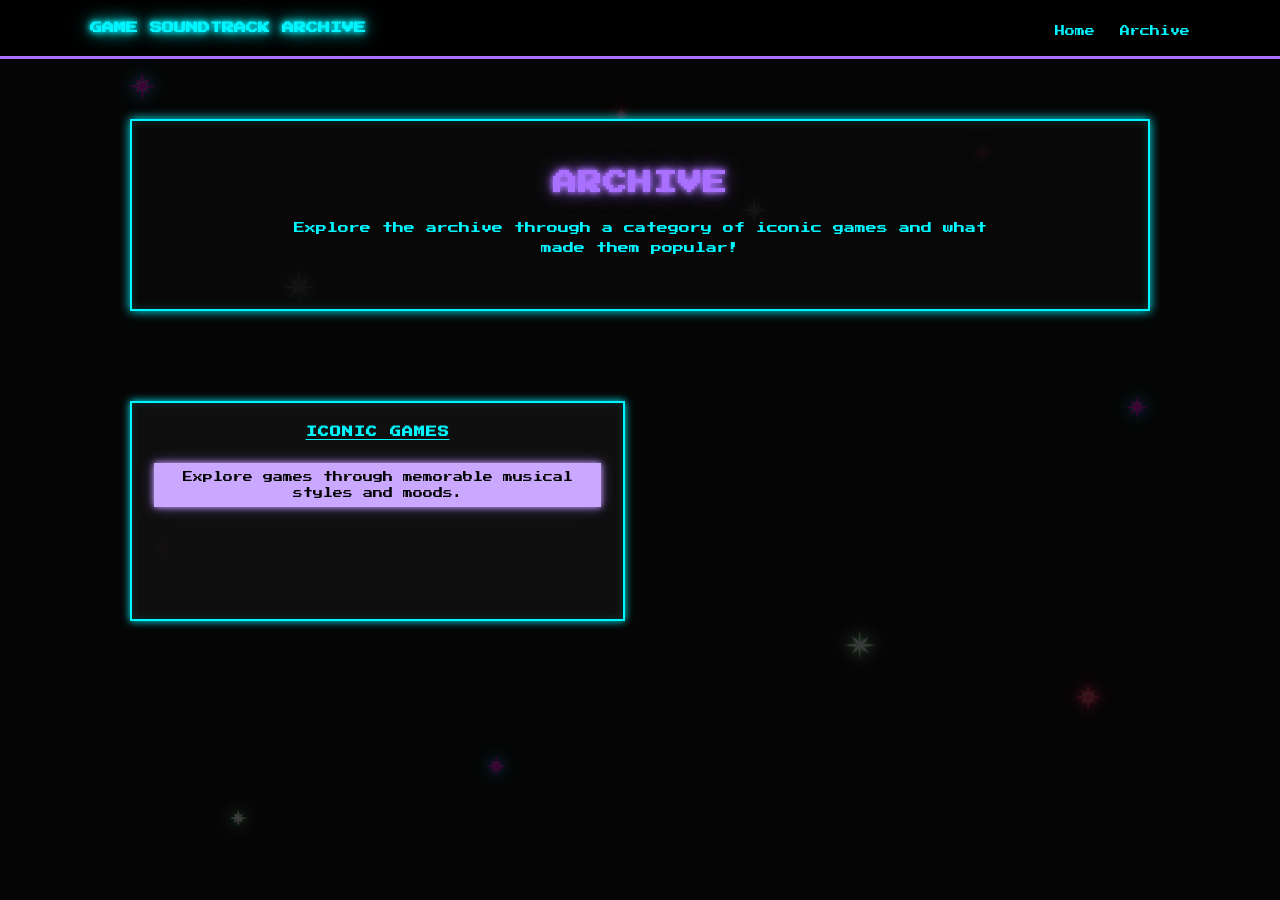
==== b-archive-page/archive.html @ abcafc5b "." ====
<!DOCTYPE html>
<html lang="en">
<head>
  <meta charset="UTF-8">
  <meta name="viewport" content="width=device-width, initial-scale=1.0">
  <title>Archive | Game Soundtrack Archive</title>
  <link rel="stylesheet" href="archive.css">
  <link href="https://fonts.googleapis.com/css2?family=Press+Start+2P&display=swap" rel="stylesheet">
</head>
<body>

  <div class="sparkles">
    <span class="sparkle sparkle-1"><i></i><b></b></span>
    <span class="sparkle sparkle-2"><i></i><b></b></span>
    <span class="sparkle sparkle-3"><i></i><b></b></span>
    <span class="sparkle sparkle-4"><i></i><b></b></span>
    <span class="sparkle sparkle-5"><i></i><b></b></span>
    <span class="sparkle sparkle-6"><i></i><b></b></span>
    <span class="sparkle sparkle-7"><i></i><b></b></span>
    <span class="sparkle sparkle-8"><i></i><b></b></span>
    <span class="sparkle sparkle-9"><i></i><b></b></span>
    <span class="sparkle sparkle-10"><i></i><b></b></span>
    <span class="sparkle sparkle-11"><i></i><b></b></span>
    <span class="sparkle sparkle-12"><i></i><b></b></span>
  </div>

  <header>
    <nav class="nav">
      <h1 class="logo">GAME SOUNDTRACK ARCHIVE</h1>
      <ul class="nav-links">
        <li><a href="../index.html">Home</a></li>
        <li><a href="./archive.html">Archive</a></li>
      </ul>
    </nav>
  </header>

  <main>
    <section class="hero">
      <h2 class="section-title">ARCHIVE</h2>
      <p>
        Explore the archive through a category of iconic games and what made them popular!
      </p>
    </section>

    <section class="archive-category">
      <div class="archive-grid">
        <a href="../b-archive-page/iconic-games-page.html" class="card-link">
          <article class="card">
            <h3>ICONIC GAMES</h3>
            <p class="card-label">Explore games through memorable musical styles and moods.</p>
          </article>
        </a>
---- b-archive-page/archive.css ----
@import url('https://fonts.googleapis.com/css2?family=Press+Start+2P&display=swap');

/* -------------------- GLOBAL -------------------- */

* {
  box-sizing: border-box;
}

body {
  margin: 0;
  background: #050505;
  color: #00f5ff;
  font-family: 'Press Start 2P', cursive;
  overflow-x: hidden;
  position: relative;
}

img {
  max-width: 100%;
  display: block;
}

a {
  color: inherit;
}

/* -------------------- SPARKLES -------------------- */

.sparkles {
  position: fixed;
  inset: 0;
  pointer-events: none;
  z-index: -1;
}

.sparkle {
  position: absolute;
  width: 42px;
  height: 42px;
  opacity: 0.22;
  animation: sparkleTwinkle 3.2s ease-in-out infinite;
  background: radial-gradient(circle, currentColor 0%, rgba(255, 255, 255, 0.85) 10%, transparent 38%);
}

.sparkle::before,
.sparkle::after {
  content: "";
  position: absolute;
  top: 50%;
  left: 50%;
  transform: translate(-50%, -50%);
  border-radius: 999px;
}

.sparkle::before {
  width: 1.5px;
  height: 100%;
  background: linear-gradient(to bottom, transparent, currentColor 20%, currentColor 80%, transparent);
}

.sparkle::after {
  width: 100%;
  height: 1.5px;
  background: linear-gradient(to right, transparent, currentColor 20%, currentColor 80%, transparent);
}

.sparkle i,
.sparkle b {
  display: block;
  position: absolute;
  top: 50%;
  left: 50%;
  width: 1.5px;
  height: 80%;
  transform-origin: center;
  border-radius: 999px;
  background: linear-gradient(to bottom, transparent, currentColor 20%, currentColor 80%, transparent);
}

.sparkle i {
  transform: translate(-50%, -50%) rotate(45deg);
}

.sparkle b {
  transform: translate(-50%, -50%) rotate(-45deg);
}

/* sparkle colors */

.sparkle-1,
.sparkle-4,
.sparkle-7,
.sparkle-10 {
  color: #ff00d9;
  filter:
    drop-shadow(0 0 4px #4c40f1)
    drop-shadow(0 0 10px #00f5ff);
}

.sparkle-2,
.sparkle-5,
.sparkle-8,
.sparkle-11 {
  color: #ff2e63;
  filter:
    drop-shadow(0 0 4px #ff2e63)
    drop-shadow(0 0 10px #ff2e63);
}

.sparkle-3,
.sparkle-6,
.sparkle-9,
.sparkle-12 {
  color: #ffffff;
  filter:
    drop-shadow(0 0 4px #0cb73c)
    drop-shadow(0 0 10px #ffffff);
}

/* sparkle positions */

.sparkle-1  { top: 8%;  left: 10%; width: 28px; height: 28px; animation-delay: 0s; }
.sparkle-2  { top: 16%; left: 76%; width: 18px; height: 18px; animation-delay: 1.2s; }
.sparkle-3  { top: 30%; left: 22%; width: 34px; height: 34px; animation-delay: 0.7s; }
.sparkle-4  { top: 44%; left: 88%; width: 22px; height: 22px; animation-delay: 2s; }
.sparkle-5  { top: 60%; left: 12%; width: 16px; height: 16px; animation-delay: 1.6s; }
.sparkle-6  { top: 70%; left: 66%; width: 30px; height: 30px; animation-delay: 0.4s; }
.sparkle-7  { top: 84%; left: 38%; width: 20px; height: 20px; animation-delay: 2.4s; }
.sparkle-8  { top: 12%; left: 48%; width: 14px; height: 14px; animation-delay: 1s; }
.sparkle-9  { top: 22%; left: 58%; width: 24px; height: 24px; animation-delay: 2.8s; }
.sparkle-10 { top: 52%; left: 42%; width: 18px; height: 18px; animation-delay: 1.4s; }
.sparkle-11 { top: 76%; left: 84%; width: 26px; height: 26px; animation-delay: 0.9s; }
.sparkle-12 { top: 90%; left: 18%; width: 16px; height: 16px; animation-delay: 2.1s; }

@keyframes sparkleTwinkle {
  0% {
    opacity: 0.06;
    transform: scale(0.7);
  }
  25% {
    opacity: 0.3;
    transform: scale(0.92);
  }
  50% {
    opacity: 1;
    transform: scale(1.15);
  }
  75% {
    opacity: 0.35;
    transform: scale(0.95);
  }
  100% {
    opacity: 0.08;
    transform: scale(0.72);
  }
}

/* -------------------- TYPOGRAPHY -------------------- */

h2 {
  color: #a970ff;
}

.section-title {
  color: #a970ff;
  letter-spacing: 1px;
  text-shadow:
    0 0 8px #a970ff,
    0 0 16px #a970ff,
    0 0 32px #a970ff,
    0 0 64px #a970ff;
}

/* -------------------- HEADER / NAV -------------------- */

header {
  background: rgba(0, 0, 0, 0.9);
  border-bottom: 3px solid #a970ff;
  padding: 20px;
}

.nav {
  max-width: 1100px;
  margin: 0 auto;
  display: flex;
  justify-content: space-between;
  align-items: center;
  gap: 20px;
}

.logo {
  margin: 0;
  font-size: 12px;
  color: #00f5ff;
  text-shadow:
    0 0 5px #00f5ff,
    0 0 10px #00f5ff,
    0 0 20px #00f5ff;
}

.nav-links {
  list-style: none;
  display: flex;
  gap: 25px;
  margin: 0;
  padding: 0;
}

.nav-links a {
  text-decoration: none;
  color: #00f5ff;
  font-size: 10px;
  transition: 0.25s ease;
}

.nav-links a:hover {
  color: #b4ebe4;
  text-shadow:
    0 0 5px #b4ebe4,
    0 0 10px #b4ebe4,
    0 0 20px #b4ebe4;
}


/* -------------------- MAIN LAYOUT -------------------- */

main {
  max-width: 1100px;
  margin: 0 auto;
  padding: 60px 40px;
}

/* -------------------- INTRO -------------------- */

.intro {
  max-width: 700px;
  margin: 60px auto;
  padding: 0 20px;
  text-align: center;
  line-height: 1.6;
}

.intro p {
  color: #00f5ff;
  font-size: 11px;
  line-height: 1.9;
}

/* -------------------- HERO -------------------- */

.hero {
  text-align: center;
  margin-bottom: 90px;
  padding: 50px 25px;
  border: 2px solid #00f5ff;
  background: rgba(10, 10, 10, 0.78);
  box-shadow:
    0 0 10px #00f5ff,
    inset 0 0 10px rgba(0, 255, 225, 0.2);
}

.hero h2 {
  margin-top: 0;
  margin-bottom: 24px;
  color: #a970ff;
  text-shadow:
    0 0 5px #a970ff,
    0 0 10px #a970ff,
    0 0 20px rgba(169, 112, 255, 0.7);
}

.hero p {
  max-width: 700px;
  margin: 0 auto;
  font-size: 11px;
  line-height: 1.8;
}

/* -------------------- PRESS START BUTTON -------------------- */

.start-btn {
  display: inline-block;
  margin-top: 40px;
  padding: 14px 24px;
  font-size: 10px;
  letter-spacing: 1px;
  text-decoration: none;
  color: #050505;
  background: #00f5ff;
  border: 2px solid #00f5ff;
  box-shadow:
    0 0 10px #00f5ff,
    0 0 20px #00f5ff;
  transition: 0.25s ease;
  animation: blink 1.6s infinite alternate;
}

.start-btn:hover {
  background: #ff0040;
  border-color: #ff0040;
  color: #ffffff;
  box-shadow:
    0 0 10px #ff0040,
    0 0 20px #ff0040,
    0 0 40px #ff0040;
}

@keyframes blink {
  from {
    opacity: 1;
  }
  to {
    opacity: 0.65;
  }
}

/* -------------------- FEATURED SOUNDTRACKS -------------------- */

.archive-category {
  margin-bottom: 100px;
}

.archive-category h2 {
  text-align: center;
  margin-bottom: 30px;
  color: #a970ff;
  text-shadow:
    0 0 5px #a970ff,
    0 0 10px #a970ff,
    0 0 20px #a970ff;
}

.archive-grid {
  display: grid;
  grid-template-columns: repeat(2, 1fr);
  gap: 30px;
}

/* -------------------- CARDS -------------------- */

.card {
  min-height: 220px;
  padding: 22px;
  text-align: center;
  background: rgba(17, 17, 17, 0.92);
  border: 2px solid #00f5ff;
  box-shadow:
    0 0 8px #00f5ff,
    inset 0 0 8px rgba(0, 255, 225, 0.15);
  transition: 0.3s ease;
}

.card h3 {
  margin-top: 0;
  margin-bottom: 14px;
  font-size: 11px;
  line-height: 1.5;
  letter-spacing: 1px;
}

.card p {
  margin: 8px 0;
  font-size: 10px;
  line-height: 1.6;
}

.card-label {
  display: inline-block;
  margin-bottom: 12px;
  padding: 6px 8px;
  font-size: 9px;
  color: #050505;
  background: #caa8ff;
  box-shadow:
    0 0 6px #caa8ff,
    0 0 12px rgba(169, 112, 255, 0.6);
}

.card:hover {
  transform: translateY(-6px) scale(1.03);
  border-color: #b4ebe4;
  box-shadow:
    0 0 10px #b4ebe4,
    0 0 20px #b4ebe4,
    0 0 35px #b4ebe4;
}

/* -------------------- ENTRY TEXT -------------------- */

.entry-text {
  max-width: 700px;
  margin: 30px auto;
  padding: 20px;
  text-align: center;
  font-size: 11px;
  line-height: 1.8;
  background: rgba(17, 17, 17, 0.75);
  border: 2px solid #00f5ff;
  box-shadow: 0 0 10px #00f5ff;
}

/* -------------------- FOOTER -------------------- */

footer {
  margin-top: 60px;
  padding: 20px;
  text-align: center;
  font-size: 10px;
  background: rgba(0, 0, 0, 0.88);
  border-top: 2px solid #a970ff;
}

/* -------------------- MOBILE -------------------- */

@media (max-width: 768px) {
  .nav {
    flex-direction: column;
    text-align: center;
  }

  .nav-links {
    flex-direction: column;
    align-items: center;
    gap: 14px;
  }

  main {
    padding: 40px 20px;
  }

  .intro {
    margin: 40px auto;
    padding: 0 10px;
  }

  .hero {
    padding: 35px 18px;
  }

  .archive-grid {
    grid-template-columns: 1fr;
  }

  .logo {
    font-size: 11px;
    line-height: 1.5;
  }

  .hero p,
  .intro p,
  .card p,
  .entry-text {
    font-size: 9px;
  }

  .card h3 {
    font-size: 10px;
  }

}
/* -------------------- MOBILE -------------------- */

@media (max-width: 768px) {
  .nav {
    flex-direction: column;
    align-items: center;
    text-align: center;
    gap: 8px;
  }

  .nav-links {
    flex-direction: column;
    align-items: center;
    gap: 10px;
  }

  main {
    padding: 40px 18px 70px;
  }

  .intro {
    margin: 40px auto;
    padding: 0 10px;
  }

  .hero {
    padding: 35px 18px;
  }

  .archive-grid {
    grid-template-columns: 1fr;
    gap: 18px;
  }

  .logo {
    font-size: 11px;
    line-height: 1.5;
    text-shadow:
      0 0 2px rgba(0, 245, 255, 0.45),
      0 0 4px rgba(0, 245, 255, 0.25);
  }

  .hero h2,
  .section-title,
  .card h3 {
    text-shadow:
      0 0 2px rgba(169, 112, 255, 0.45),
      0 0 5px rgba(169, 112, 255, 0.22);
  }

  .hero h2,
  .section-title {
    font-size: 18px;
    line-height: 1.4;
  }

  .card h3 {
    font-size: 10px;
  }

  .hero p,
  .intro p,
  .card p,
  .entry-text {
    font-size: 9px;
    line-height: 1.8;
    letter-spacing: 0.4px;
    text-shadow: none;
  }
}
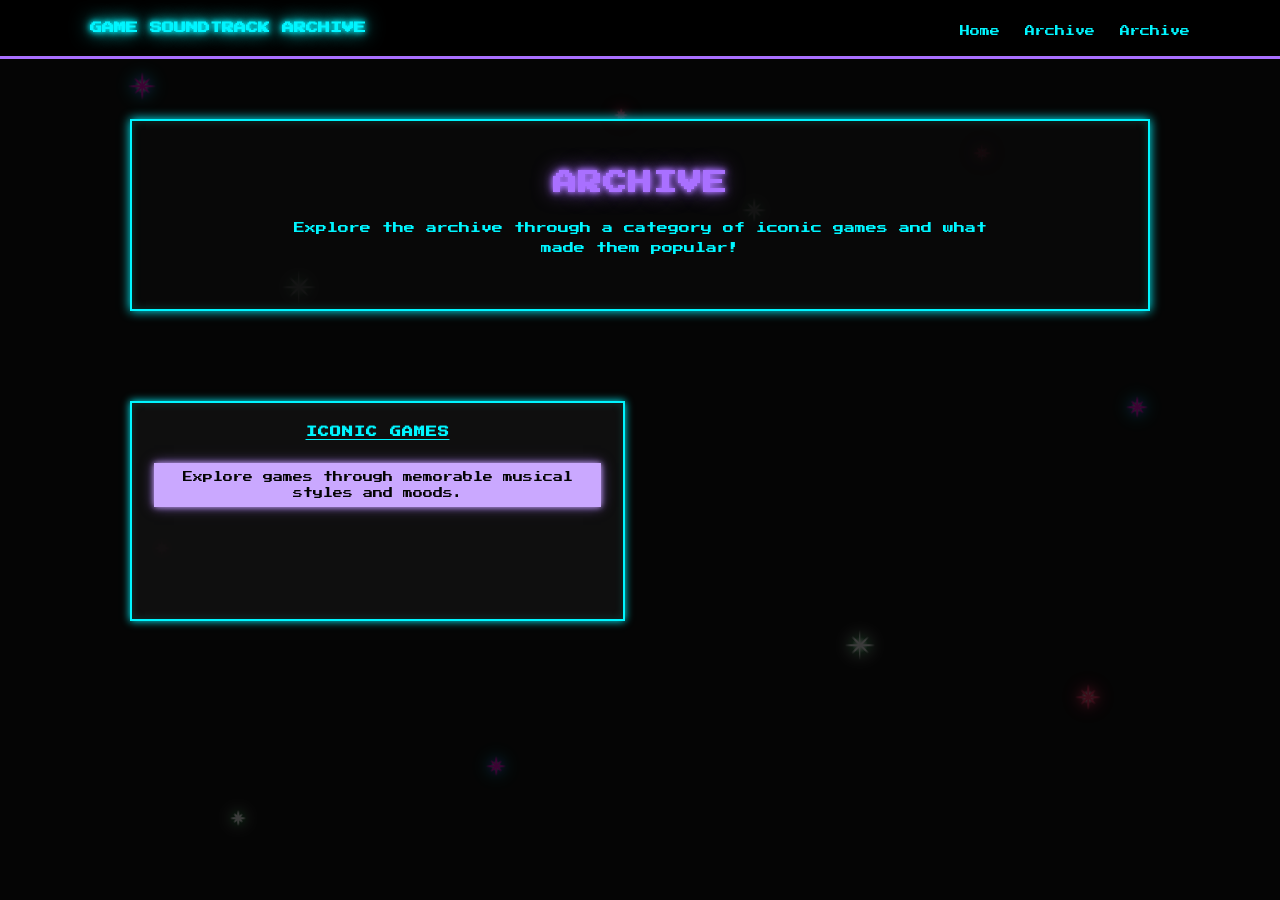
==== commit 04f6fe3d: "." ====
--- a/b-archive-page/archive.html
+++ b/b-archive-page/archive.html
@@ -30,6 +30,8 @@
       <ul class="nav-links">
         <li><a href="../index.html">Home</a></li>
         <li><a href="./archive.html">Archive</a></li>
+         <li><a href="about-page.html">Archive</a></li>
+        
       </ul>
     </nav>
   </header>
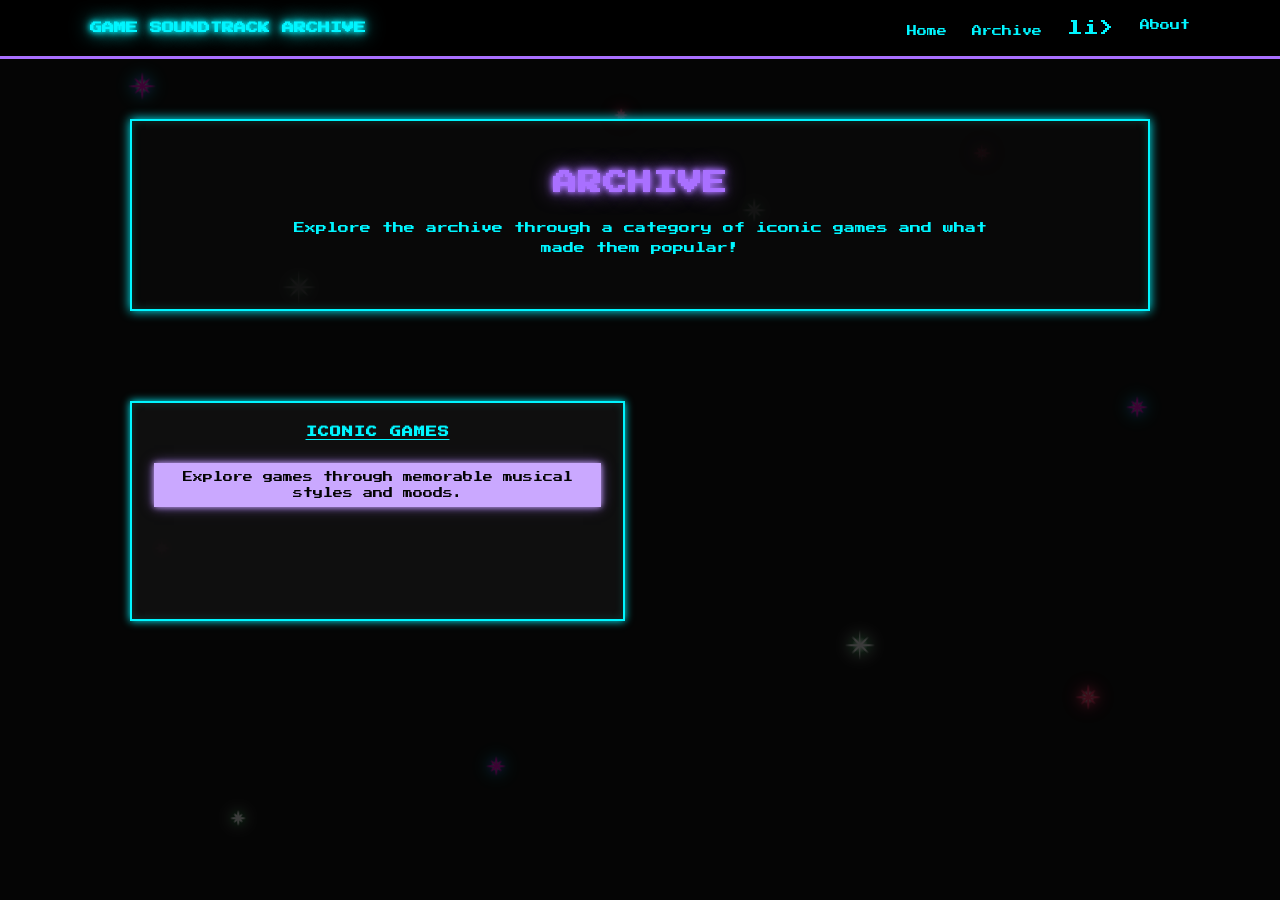
==== commit 86185aca: "." ====
--- a/b-archive-page/archive.html
+++ b/b-archive-page/archive.html
@@ -30,7 +30,7 @@
       <ul class="nav-links">
         <li><a href="../index.html">Home</a></li>
         <li><a href="./archive.html">Archive</a></li>
-         <li><a href="about-page.html">Archive</a></li>
+         li><a href="../about-page.html">About</a></li>
         
       </ul>
     </nav>
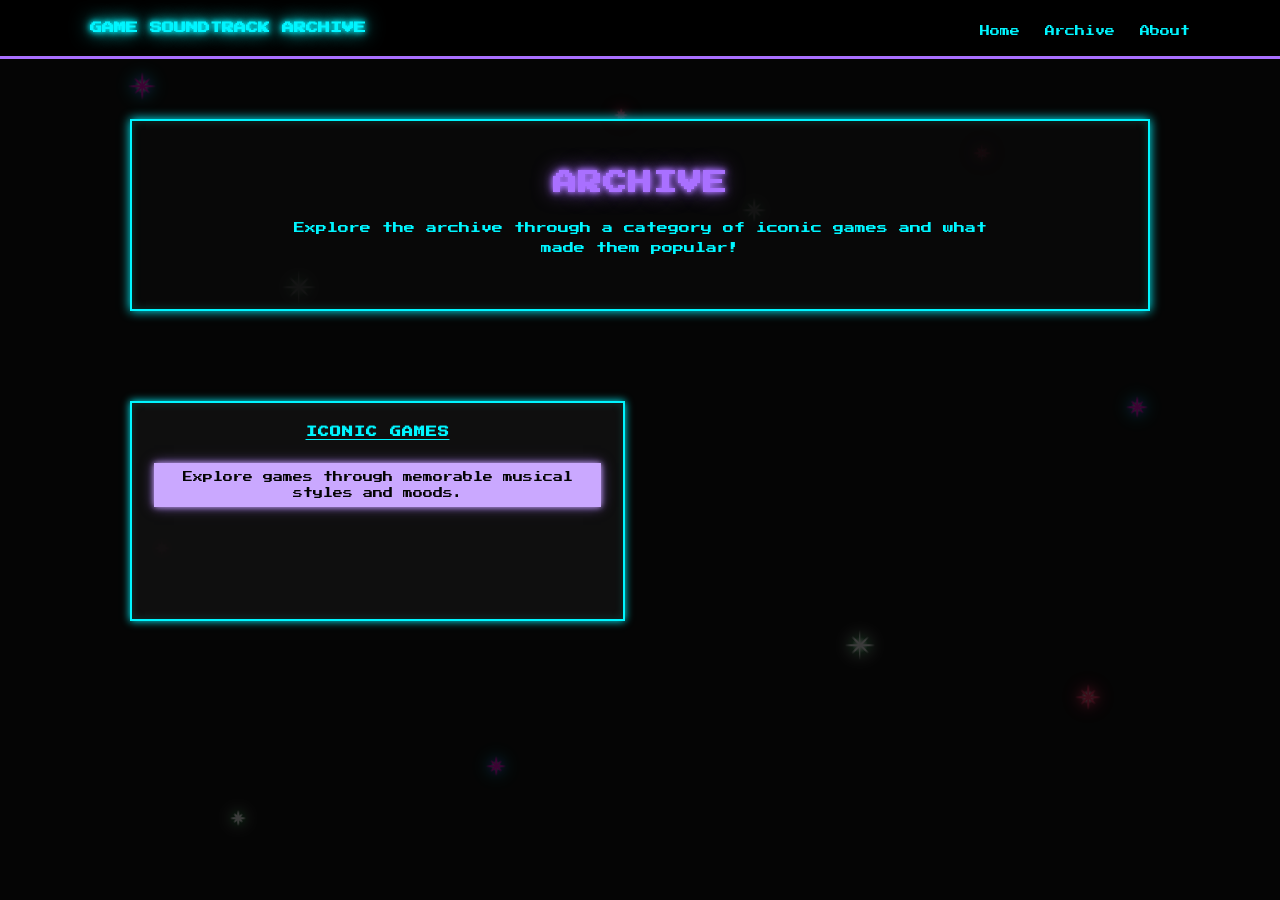
==== commit 556b6fe3: "." ====
--- a/b-archive-page/archive.html
+++ b/b-archive-page/archive.html
@@ -30,7 +30,7 @@
       <ul class="nav-links">
         <li><a href="../index.html">Home</a></li>
         <li><a href="./archive.html">Archive</a></li>
-         li><a href="../about-page.html">About</a></li>
+         <li><a href="../about-page.html">About</a></li>
         
       </ul>
     </nav>
